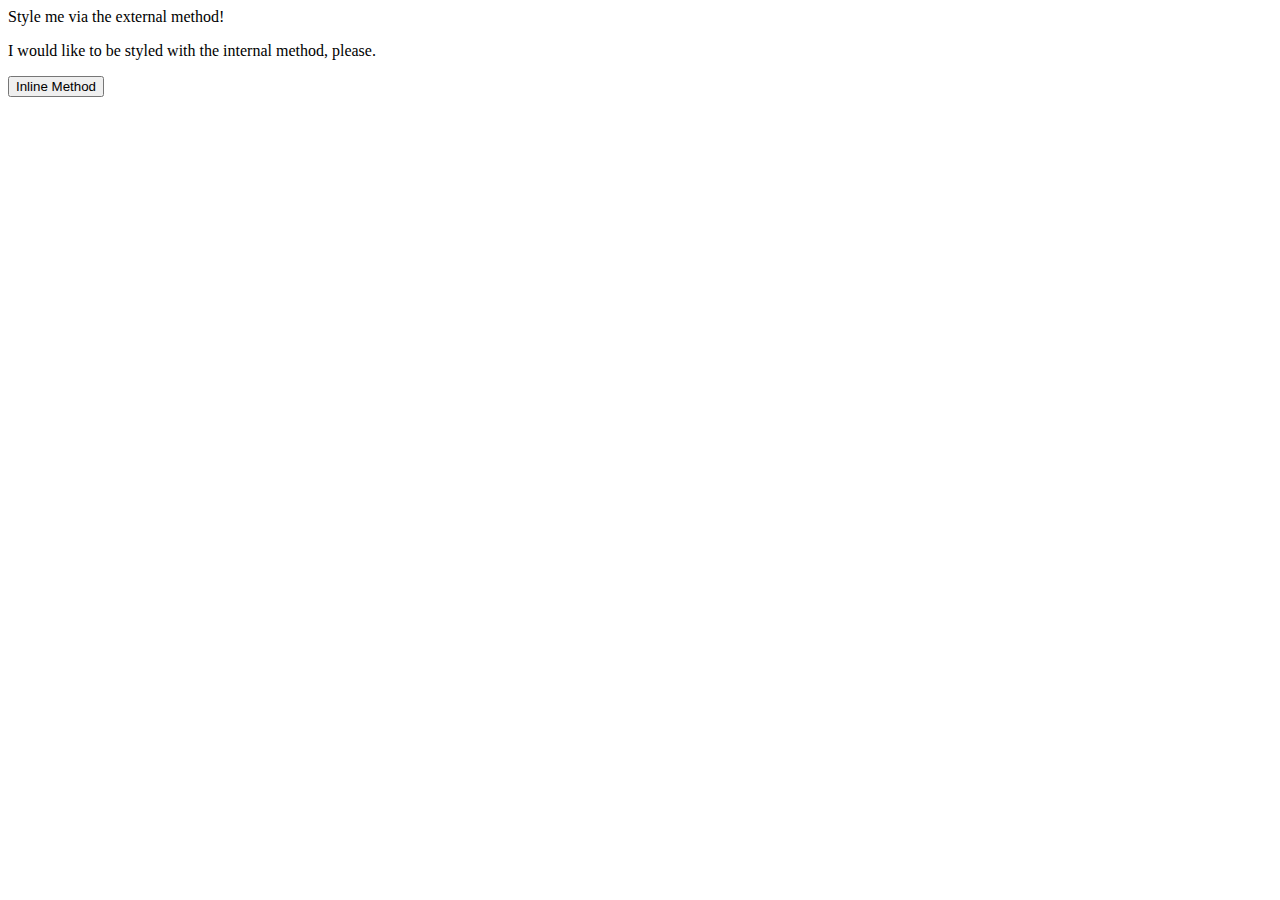
==== foundations/intro-to-css/01-css-methods/index.html @ 8e974c4d "Make styles.css and link it to index" ====
<!DOCTYPE html>
<html lang="en">
  <head>
    <meta charset="UTF-8">
    <meta http-equiv="X-UA-Compatible" content="IE=edge">
    <meta name="viewport" content="width=device-width, initial-scale=1.0">
    <title>Methods for Adding CSS</title>
    <link rel="stylesheet" href="styles.css">
  </head>
  <body>
    <div>Style me via the external method!</div>
    <p>I would like to be styled with the internal method, please.</p>
    <button>Inline Method</button>
  </body>
</html>
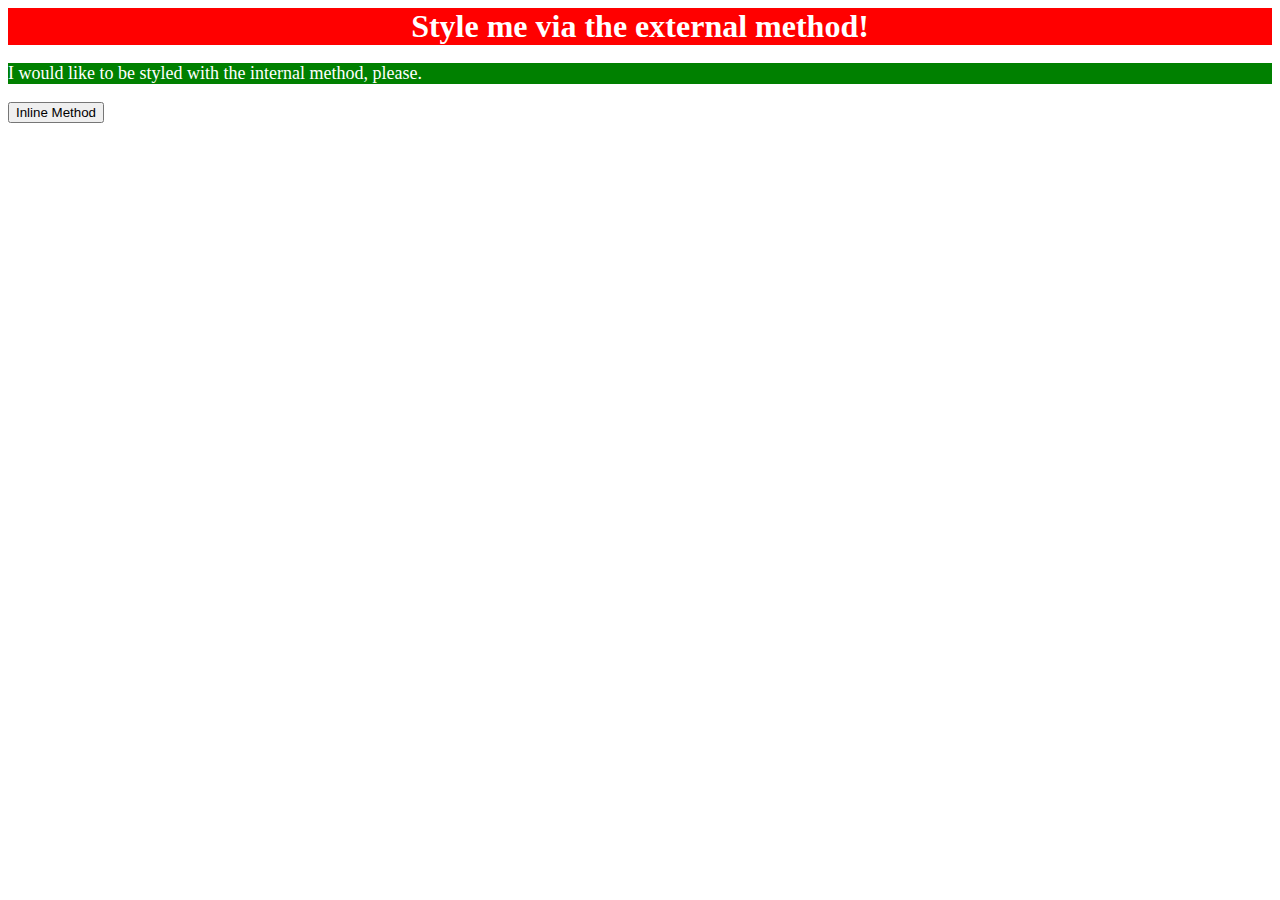
==== commit ab859eda: "Style p with internal method" ====
--- a/foundations/intro-to-css/01-css-methods/index.html
+++ b/foundations/intro-to-css/01-css-methods/index.html
@@ -6,6 +6,12 @@
     <meta name="viewport" content="width=device-width, initial-scale=1.0">
     <title>Methods for Adding CSS</title>
     <link rel="stylesheet" href="styles.css">
+      <style> p {
+                background-color: green;
+                color: white;
+                font-size: 18px;
+      }
+      </style>
   </head>
   <body>
     <div>Style me via the external method!</div>
--- a/foundations/intro-to-css/01-css-methods/styles.css
+++ b/foundations/intro-to-css/01-css-methods/styles.css
@@ -0,0 +1,8 @@
+div {
+    color:white;
+    background-color: red;
+    text-align: center;
+    font-size: 32px;
+    font-weight: bold;
+
+}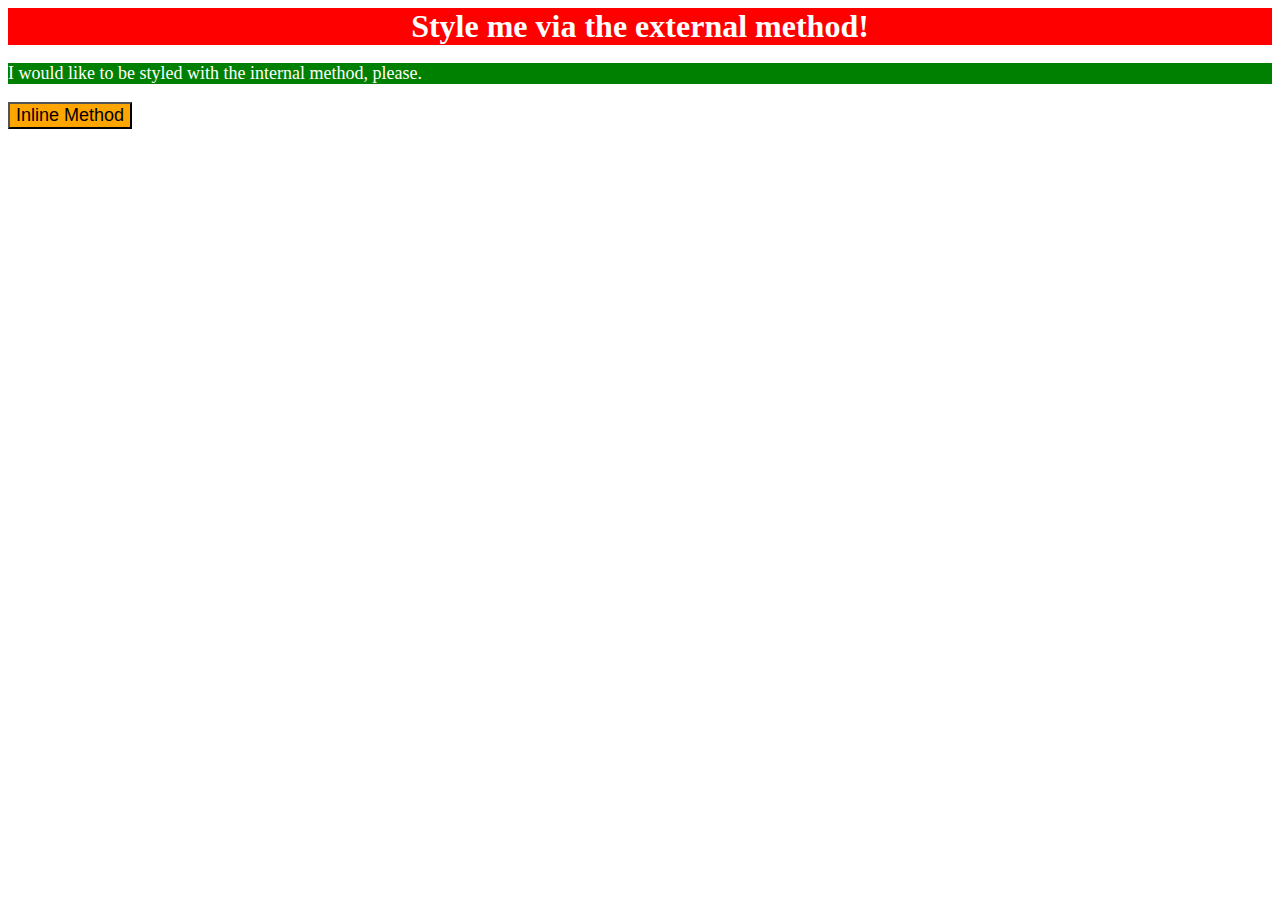
==== commit bbcc740a: "Style button with inline method" ====
--- a/foundations/intro-to-css/01-css-methods/index.html
+++ b/foundations/intro-to-css/01-css-methods/index.html
@@ -16,6 +16,6 @@
   <body>
     <div>Style me via the external method!</div>
     <p>I would like to be styled with the internal method, please.</p>
-    <button>Inline Method</button>
+    <button style="background-color: orange; font-size: 18px;">Inline Method</button>
   </body>
 </html>